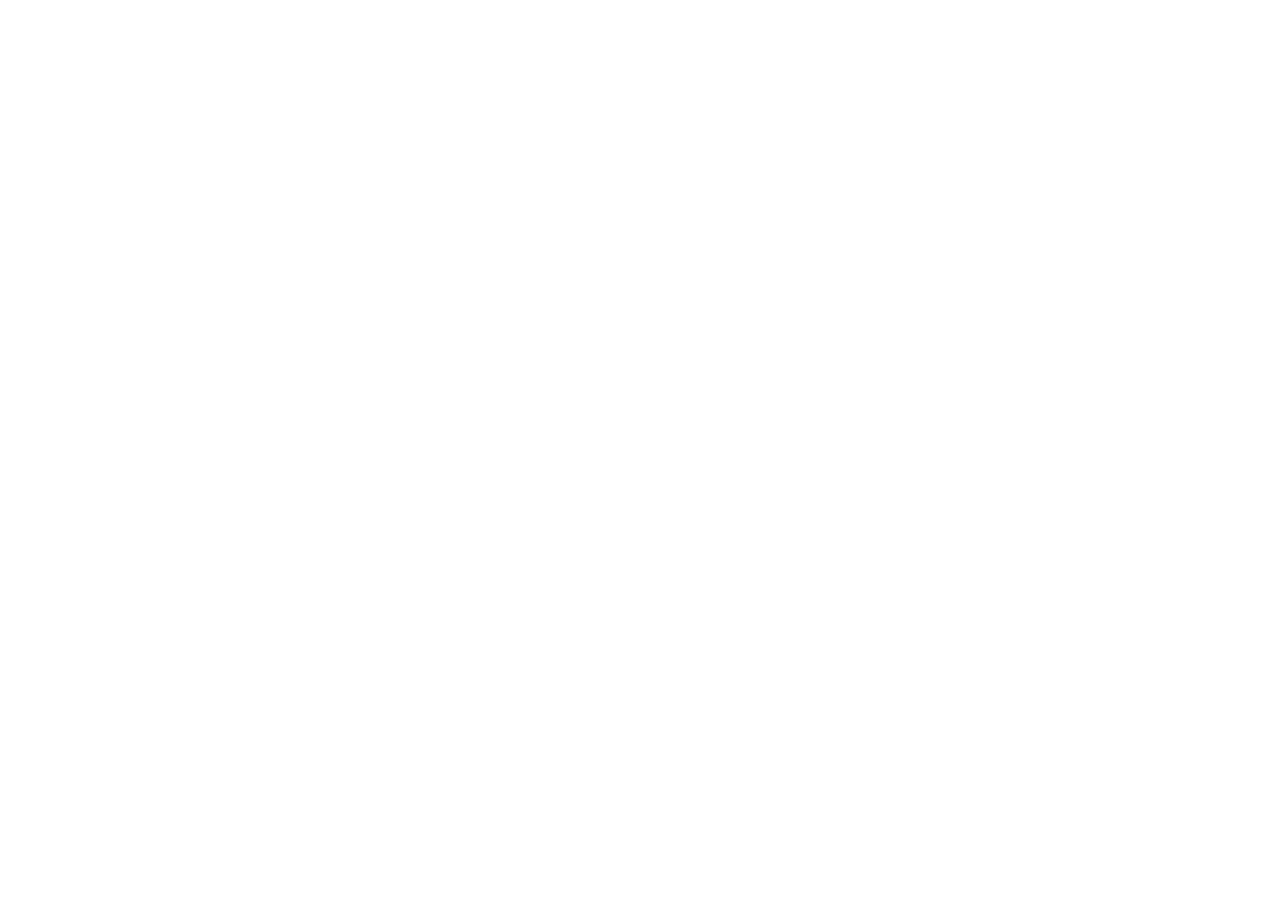
==== server/client/templates/index.html @ 848fd41d "reorg folder, rooms sync" ====
<!doctype html>
<html lang="en">

<head>
    <meta charset="utf-8">
    <meta http-equiv="X-UA-Compatible" content="IE=edge">
    <meta name="description" content="">
    <meta name="viewport" content="width=device-width, initial-scale=1.0">
    <title>{{ .title }}</title>

    <!-- Disable tap highlight on IE -->
    <meta name="msapplication-tap-highlight" content="no">
    <link rel="icon" href="images/favicon.ico">

</head>

<body>
    <h1 id="welcome"></h1>
    <div id="rooms"></div>

    <!-- The core Firebase JS SDK is always required and must be listed first -->
    <script src="https://www.gstatic.com/firebasejs/7.14.1/firebase-app.js"></script>
    
    <!-- TODO: Add SDKs for Firebase products that you want to use
         https://firebase.google.com/docs/web/setup#available-libraries -->
    <!-- <script src="https://www.gstatic.com/firebasejs/7.14.1/firebase-analytics.js"></script> -->
    <script src="https://www.gstatic.com/firebasejs/7.14.1/firebase-app.js"></script>
    <script src="https://www.gstatic.com/firebasejs/7.14.1/firebase-auth.js"></script>
    <script src="https://www.gstatic.com/firebasejs/7.14.1/firebase-firestore.js"></script>
    <script src="https://www.gstatic.com/firebasejs/7.14.1/firebase-database.js"></script>
    <script src="https://cdnjs.cloudflare.com/ajax/libs/jquery/3.5.0/jquery.min.js"></script>
    
    <script>
        // Your web app's Firebase configuration
        var firebaseConfig = {
            apiKey: "AIzaSyDwXxldpqZT1X3IK82OtJ2SzkjX6OhXGaY",
            authDomain: "fir-test-9a9f3.firebaseapp.com",
            databaseURL: "https://fir-test-9a9f3.firebaseio.com",
            projectId: "fir-test-9a9f3",
            storageBucket: "fir-test-9a9f3.appspot.com",
            messagingSenderId: "1043409033882",
            appId: "1:1043409033882:web:102b9f24ce8fd87ec15d23",
            measurementId: "G-4Z8FM61HPQ"
        };
        // Initialize Firebase
        firebase.initializeApp(firebaseConfig);
        // firebase.analytics();
    </script>

    <script src="../js/main.js"></script>
</body>

</html>
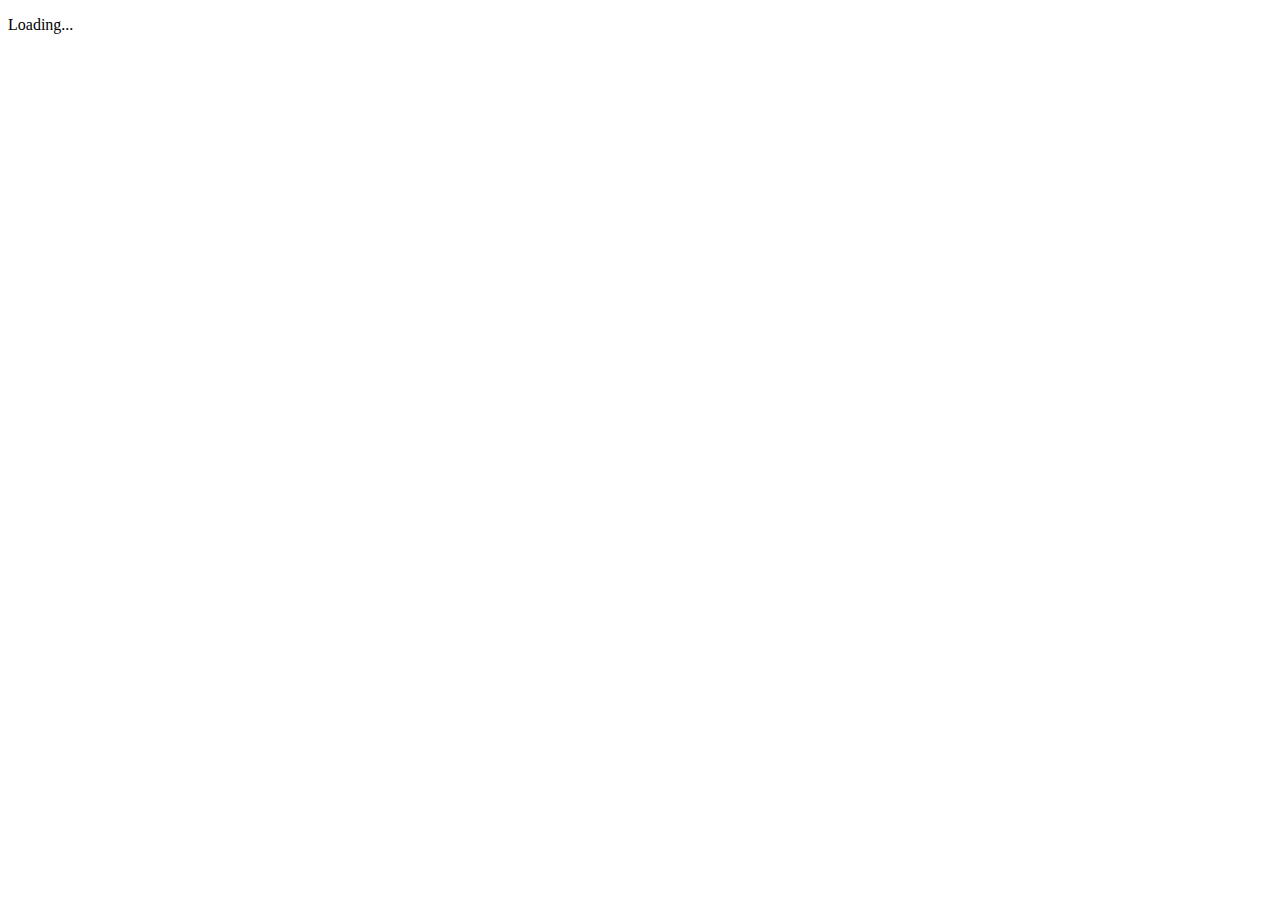
==== commit 17c6d9f9: "leverage anonymous users and ask for display name only" ====
--- a/server/client/templates/index.html
+++ b/server/client/templates/index.html
@@ -12,11 +12,29 @@
     <meta name="msapplication-tap-highlight" content="no">
     <link rel="icon" href="images/favicon.ico">
 
+    <!-- FirebaseUI -->
+    <script src="https://cdn.firebase.com/libs/firebaseui/3.5.2/firebaseui.js"></script>
+    <link type="text/css" rel="stylesheet" href="https://cdn.firebase.com/libs/firebaseui/3.5.2/firebaseui.css" />
 </head>
 
 <body>
-    <h1 id="welcome"></h1>
-    <div id="rooms"></div>
+    <div id="loading">
+        <p>Loading...</p>
+    </div>
+
+    <div id="setDisplayName" style="display: none;">
+        <form id="displayNameForm">
+            <label for="displayName">Display Name</label>
+            <input id="displayName" type="text" name="displayName">
+            <input type="submit" value="Enter">
+        </form>
+    </div>
+
+    <div id="content" style="display: none;">
+        <h1 id="welcome">Welcome <span id="user"></span>!</h1>
+        <div id="rooms"></div>
+        <div id="currentRoom"></div>
+    </div>
 
     <!-- The core Firebase JS SDK is always required and must be listed first -->
     <script src="https://www.gstatic.com/firebasejs/7.14.1/firebase-app.js"></script>
@@ -24,7 +42,6 @@
     <!-- TODO: Add SDKs for Firebase products that you want to use
          https://firebase.google.com/docs/web/setup#available-libraries -->
     <!-- <script src="https://www.gstatic.com/firebasejs/7.14.1/firebase-analytics.js"></script> -->
-    <script src="https://www.gstatic.com/firebasejs/7.14.1/firebase-app.js"></script>
     <script src="https://www.gstatic.com/firebasejs/7.14.1/firebase-auth.js"></script>
     <script src="https://www.gstatic.com/firebasejs/7.14.1/firebase-firestore.js"></script>
     <script src="https://www.gstatic.com/firebasejs/7.14.1/firebase-database.js"></script>
@@ -44,9 +61,10 @@
         };
         // Initialize Firebase
         firebase.initializeApp(firebaseConfig);
-        // firebase.analytics();
     </script>
-
+    
+    <script src="../js/util.js"></script>
+    <script src="../js/socket.js"></script>
     <script src="../js/main.js"></script>
 </body>
 
